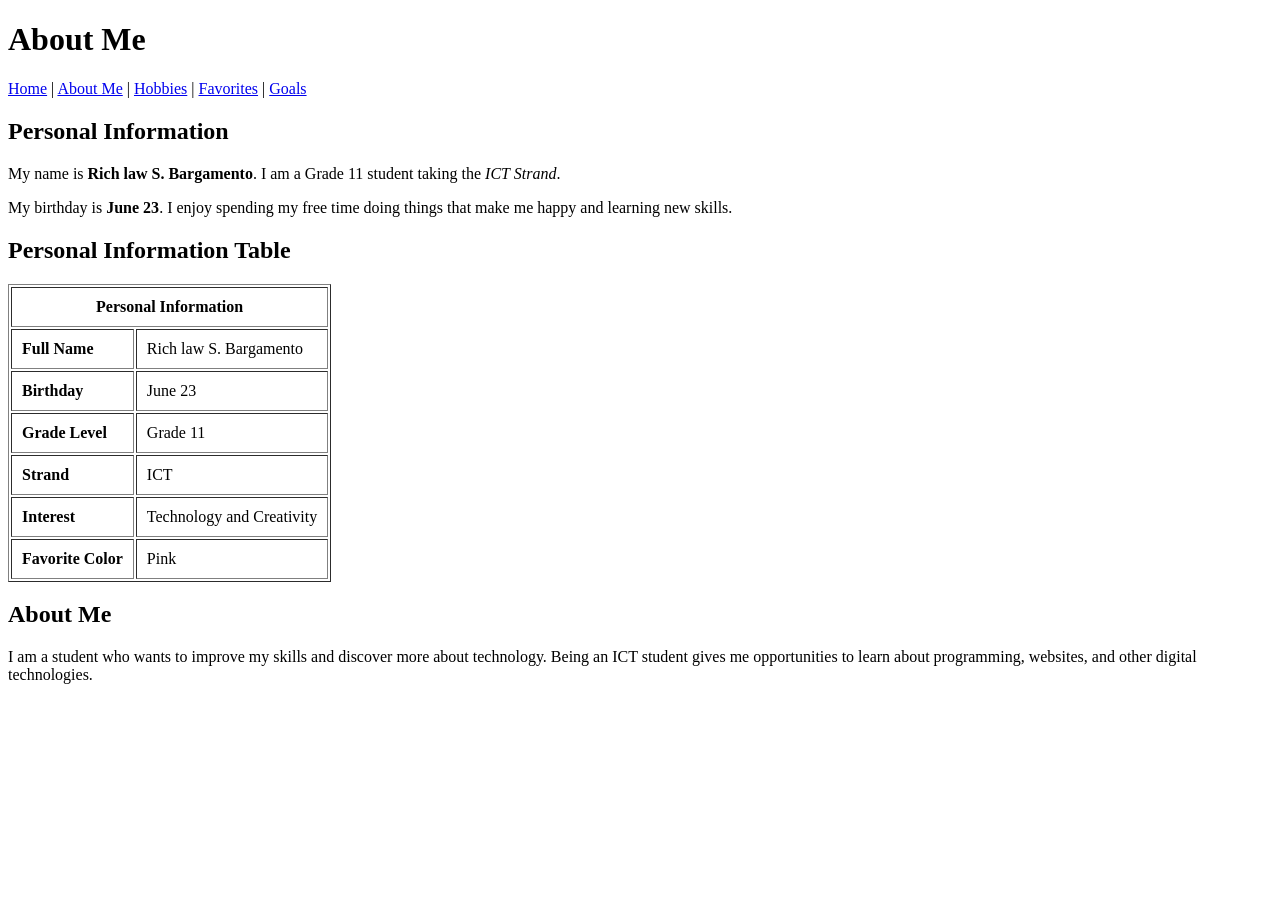
==== about.html @ 1389ceb4 "about.html" ====
<!DOCTYPE html>
<html>
<head>
 <title>About Me</title>
</head>
<body>
 <h1>About Me</h1>
    <nav>

        <a href="index.html">Home</a> |

        <a href="about.html">About Me</a> |

        <a href="hobbies.html">Hobbies</a> |

        <a href="favorites.html">Favorites</a> |

        <a href="goals.html">Goals</a>

    </nav>
    <h2>Personal Information</h2>
    <p>

        My name is <b>Rich law S. Bargamento</b>.

        I am a Grade 11 student taking the <i>ICT Strand</i>.

    </p>
    <p>

        My birthday is <b>June 23</b>. I enjoy spending

        my free time doing things that make me happy and

        learning new skills.

    </p>

    <h2>Personal Information Table</h2>

    <table border="1" cellpadding="10">

        <tr>

            <th colspan="2">Personal Information</th>

        </tr>

        <tr>

            <td><b>Full Name</b></td>

            <td>Rich law S. Bargamento</td>

        </tr>

        <tr>

            <td><b>Birthday</b></td>

            <td>June 23</td>

        </tr>

        <tr>

            <td><b>Grade Level</b></td>

            <td>Grade 11</td>

        </tr>

        <tr>

            <td><b>Strand</b></td>

            <td>ICT</td>

        </tr>

        <tr>

            <td><b>Interest</b></td>

            <td>Technology and Creativity</td>

        </tr>

        <tr>

            <td><b>Favorite Color</b></td>

            <td>Pink</td>

        </tr>

    </table>

    <h2>About Me</h2>

    <p>

        I am a student who wants to improve my skills and

        discover more about technology. Being an ICT student

        gives me opportunities to learn about programming,

        websites, and other digital technologies.

    </p>

</body>

</html>
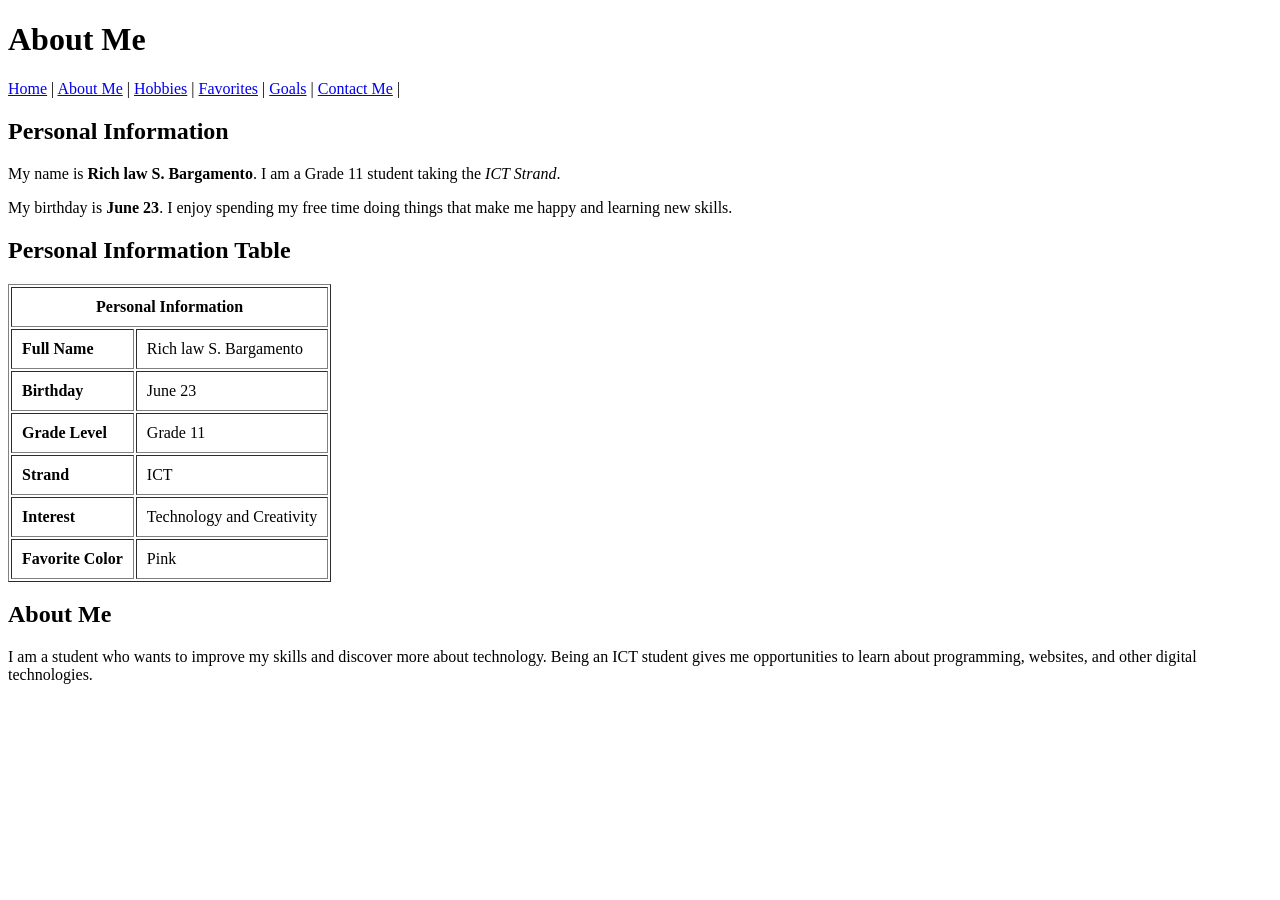
==== commit f3b21ce5: "about.html" ====
--- a/about.html
+++ b/about.html
@@ -6,17 +6,12 @@
 <body>
  <h1>About Me</h1>
     <nav>
-
         <a href="index.html">Home</a> |
-
         <a href="about.html">About Me</a> |
-
         <a href="hobbies.html">Hobbies</a> |
-
         <a href="favorites.html">Favorites</a> |
-
-        <a href="goals.html">Goals</a>
-
+        <a href="goals.html">Goals</a> |
+        <a href="contact.html">Contact Me</a> |
     </nav>
     <h2>Personal Information</h2>
     <p>
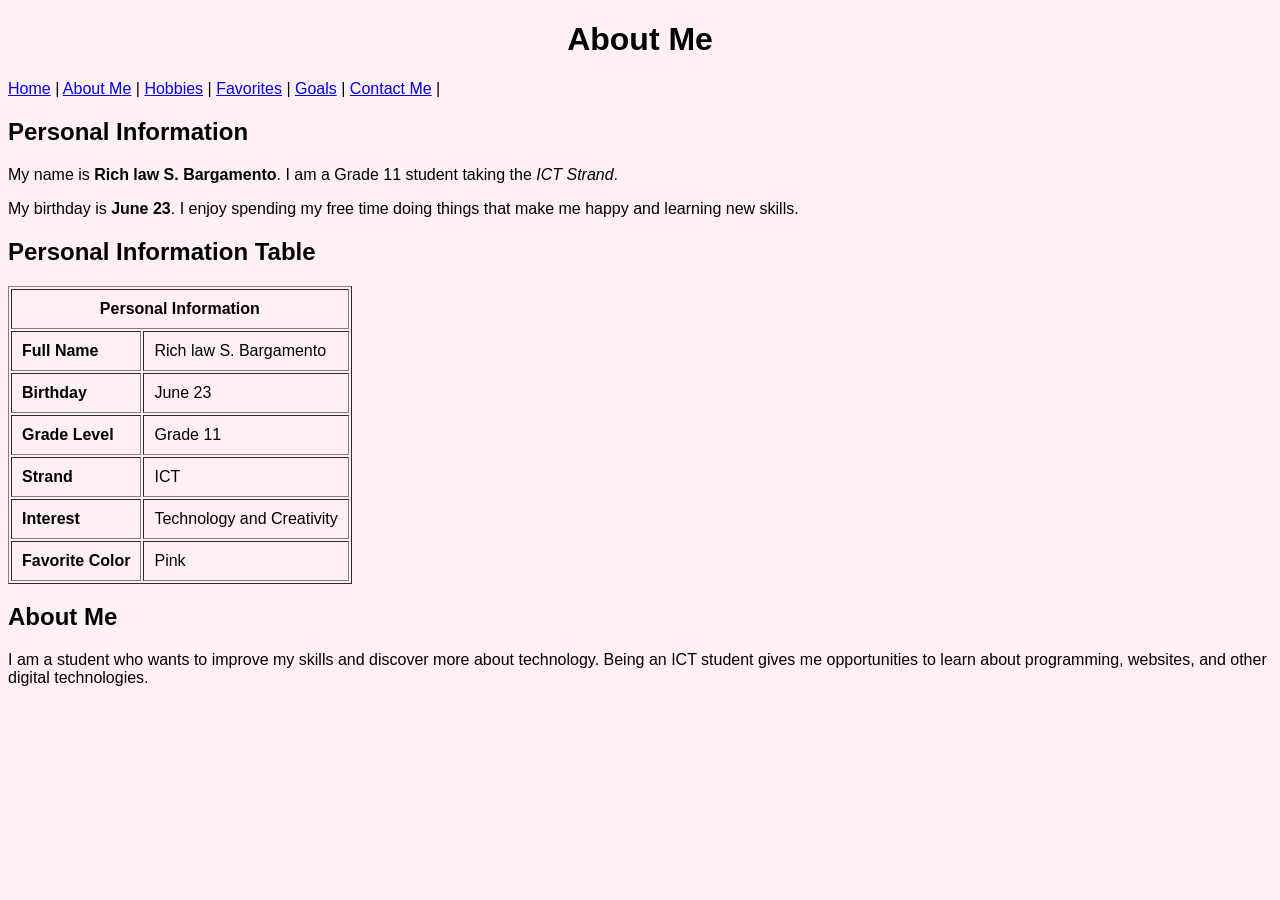
==== commit 9cc9dd5d: "Add stylesheet link to about.html" ====
--- a/about.html
+++ b/about.html
@@ -2,6 +2,7 @@
 <html>
 <head>
  <title>About Me</title>
+ <link rel="stylesheet" href="style.css">
 </head>
 <body>
  <h1>About Me</h1>
--- a/style.css
+++ b/style.css
@@ -0,0 +1,3 @@
+body {font-family: Arial, sans-serif;
+    background-color: #fff0f5;}
+h1 {text-align: center;}
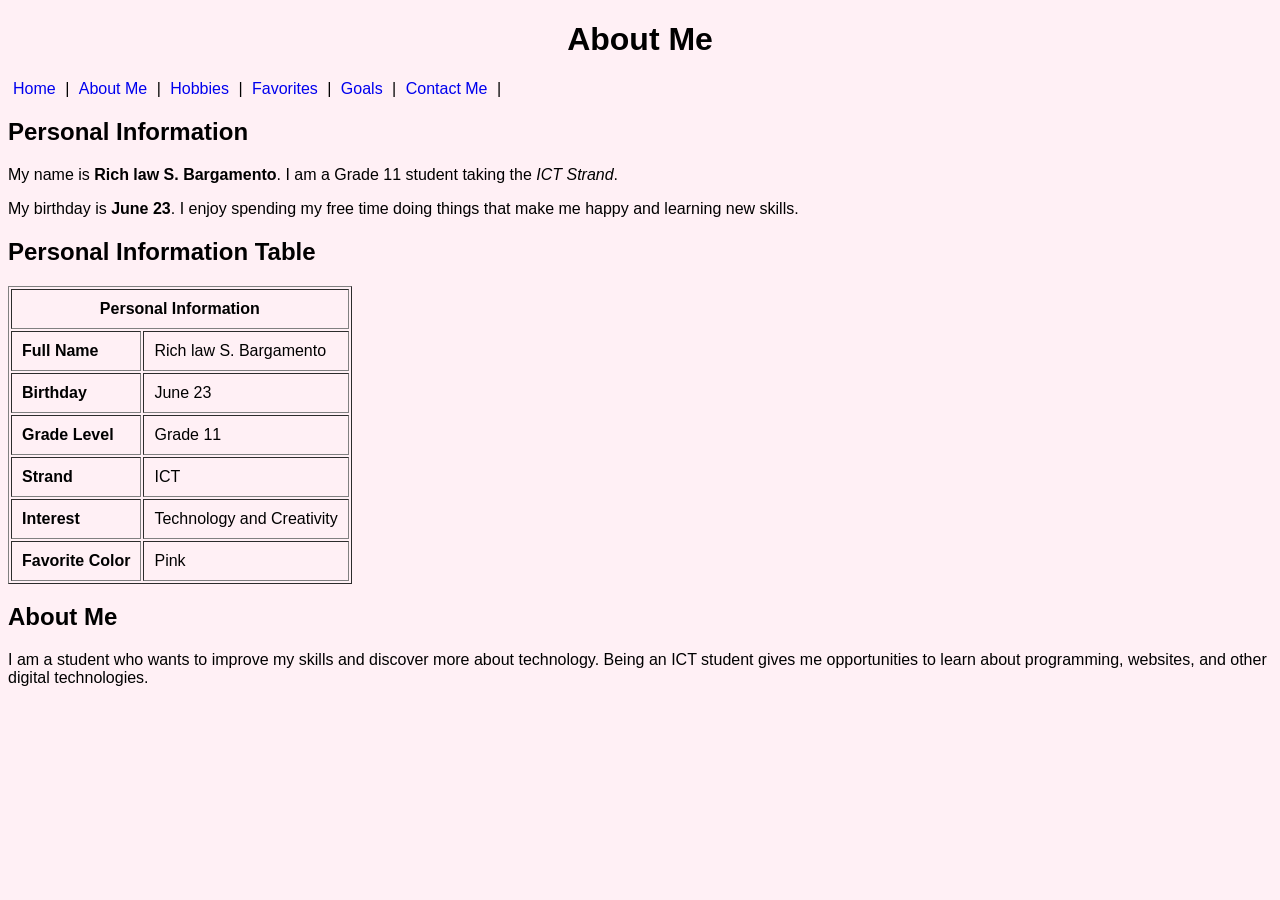
==== commit 2236e318: "Update about.html" ====
--- a/about.html
+++ b/about.html
@@ -6,14 +6,14 @@
 </head>
 <body>
  <h1>About Me</h1>
-    <nav>
-        <a href="index.html">Home</a> |
-        <a href="about.html">About Me</a> |
-        <a href="hobbies.html">Hobbies</a> |
-        <a href="favorites.html">Favorites</a> |
-        <a href="goals.html">Goals</a> |
-        <a href="contact.html">Contact Me</a> |
-    </nav>
+<nav>
+    <a class="nav-link" href="index.html">Home</a> |
+    <a class="nav-link" href="about.html">About Me</a> |
+    <a class="nav-link" href="hobbies.html">Hobbies</a> |
+    <a class="nav-link" href="favorites.html">Favorites</a> |
+    <a class="nav-link" href="goals.html">Goals</a> |
+    <a class="nav-link" href="contact.html">Contact Me</a> |
+</nav>
     <h2>Personal Information</h2>
     <p>
 
--- a/style.css
+++ b/style.css
@@ -1,3 +1,6 @@
 body {font-family: Arial, sans-serif;
     background-color: #fff0f5;}
 h1 {text-align: center;}
+.nav-link {text-decoration: none; margin: 5px;}
+.section {padding: 20px;}
+.btn {padding: 10px 20px; border-radius: 8px;}
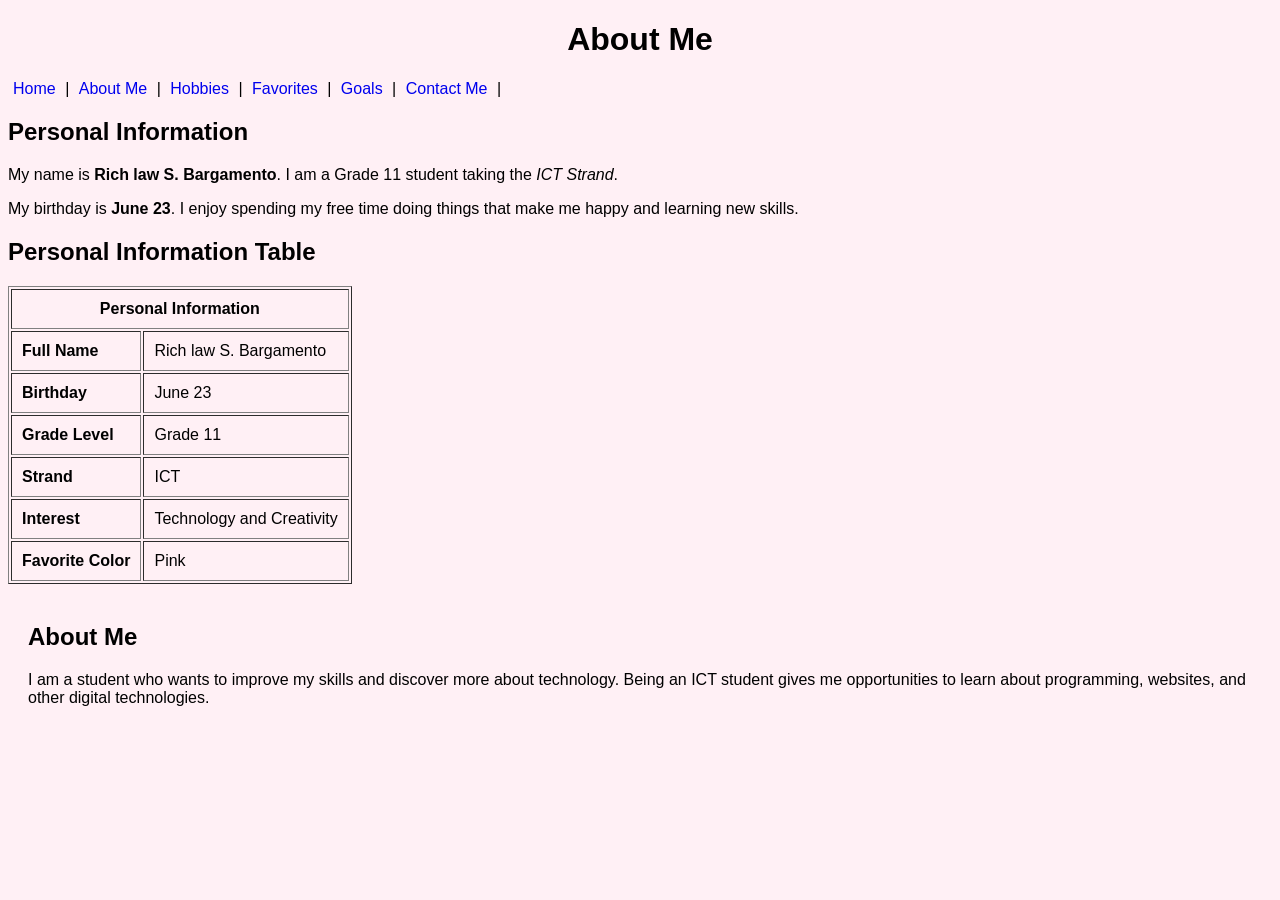
==== commit 104e5b6f: "Update About Me section formatting in about.html Reformatted the About Me section for better structu" ====
--- a/about.html
+++ b/about.html
@@ -89,23 +89,11 @@
             <td>Pink</td>
 
         </tr>
-
-    </table>
-
-    <h2>About Me</h2>
-
-    <p>
-
-        I am a student who wants to improve my skills and
-
-        discover more about technology. Being an ICT student
-
-        gives me opportunities to learn about programming,
-
-        websites, and other digital technologies.
-
+</table>
+<div class="section">
+<h2>About Me</h2>
+<p> I am a student who wants to improve my skills and discover more about technology. Being an ICT student gives me opportunities to learn about programming, websites, and other digital technologies.
     </p>
-
+</div>
 </body>
-
 </html>
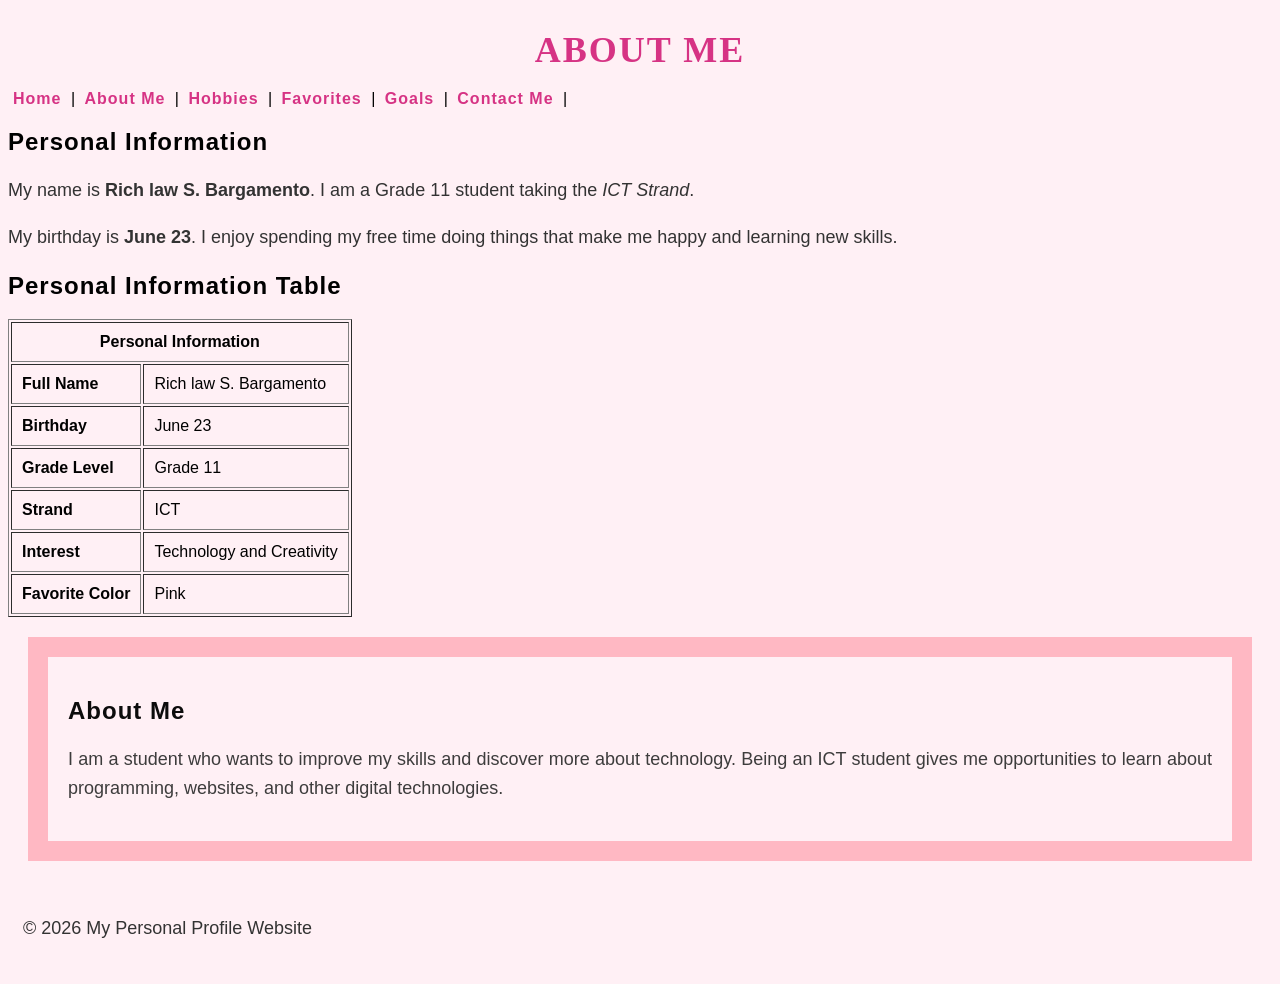
==== commit bed6abe4: "Add footer to about.html" ====
--- a/about.html
+++ b/about.html
@@ -95,5 +95,8 @@
 <p> I am a student who wants to improve my skills and discover more about technology. Being an ICT student gives me opportunities to learn about programming, websites, and other digital technologies.
     </p>
 </div>
+ <footer class="footer">
+        <p>© 2026 My Personal Profile Website</p>
+    </footer>
 </body>
 </html>
--- a/style.css
+++ b/style.css
@@ -1,6 +1,70 @@
 body {font-family: Arial, sans-serif;
     background-color: #fff0f5;}
 h1 {text-align: center;}
-.nav-link {text-decoration: none; margin: 5px;}
-.section {padding: 20px;}
+.nav-link {text-decoration: none; margin: 5px; font-weight: bold; letter-spacing: 1px;}
+.section {padding: 20px;
+          margin: 20px; 
+          border: 20px solid #ffb6c1;
+          background: linear-gradient (to right, #fff0f5, #ffc0cb);
+         opacity: 0.95;}
 .btn {padding: 10px 20px; border-radius: 8px;}
+.primary {background-color: #ffb6c1; border: none; cursor: pointer;}
+#contact-form {width: 80%;
+               padding: 20px; 
+               margin: 20px;
+               border: 2px solid #ffb6c1;
+              backgroun-color: white;
+              font-family: Arial, sans-serif;}
+#message {border-radius: 8px; 
+          padding: 10px;
+         font-family: Arial, sans-serif;
+         font-size: 16px;
+         line-height: 1.5;}
+
+h1 {text-align: center;  
+    font-family: Georgia, serif;   
+    font-size: 36px;   
+    font-weight: bold;
+    text-transform: uppercase;
+    letter-spacing: 2px;
+   color: #d63384;
+   position: relative;
+   top: 5px;}
+
+p {font-family: Arial, sans-serif;
+    font-size: 18px;
+    line-height: 1.6;
+    text-align: justify;
+  color: #333333;}
+
+h2 {text-transform: capitalize;
+    font-weight: bold;
+    letter-spacing: 1px;}
+
+ul {list-style-type: square;
+    padding-left: 30px;}
+
+ol {list-style-type: upper-alpha;
+    padding-left: 30px;}
+
+a:link {color: #d63384;}
+a:visited {color: purple;}
+a:hover {color: red;
+         text-decoration: underine;}
+a:active {color: orange;}
+
+.profile-img {float: left; 
+             margin-right: 20px;
+             position: relative; 
+             z-index: 1;}
+.footer {clear: both;
+        text-align; center;
+        padding: 15px;
+        margin-top: 20px;}
+
+nav ul {ist-stlye-type: none;
+        padding: 0;
+        margin: 0;}
+
+
+
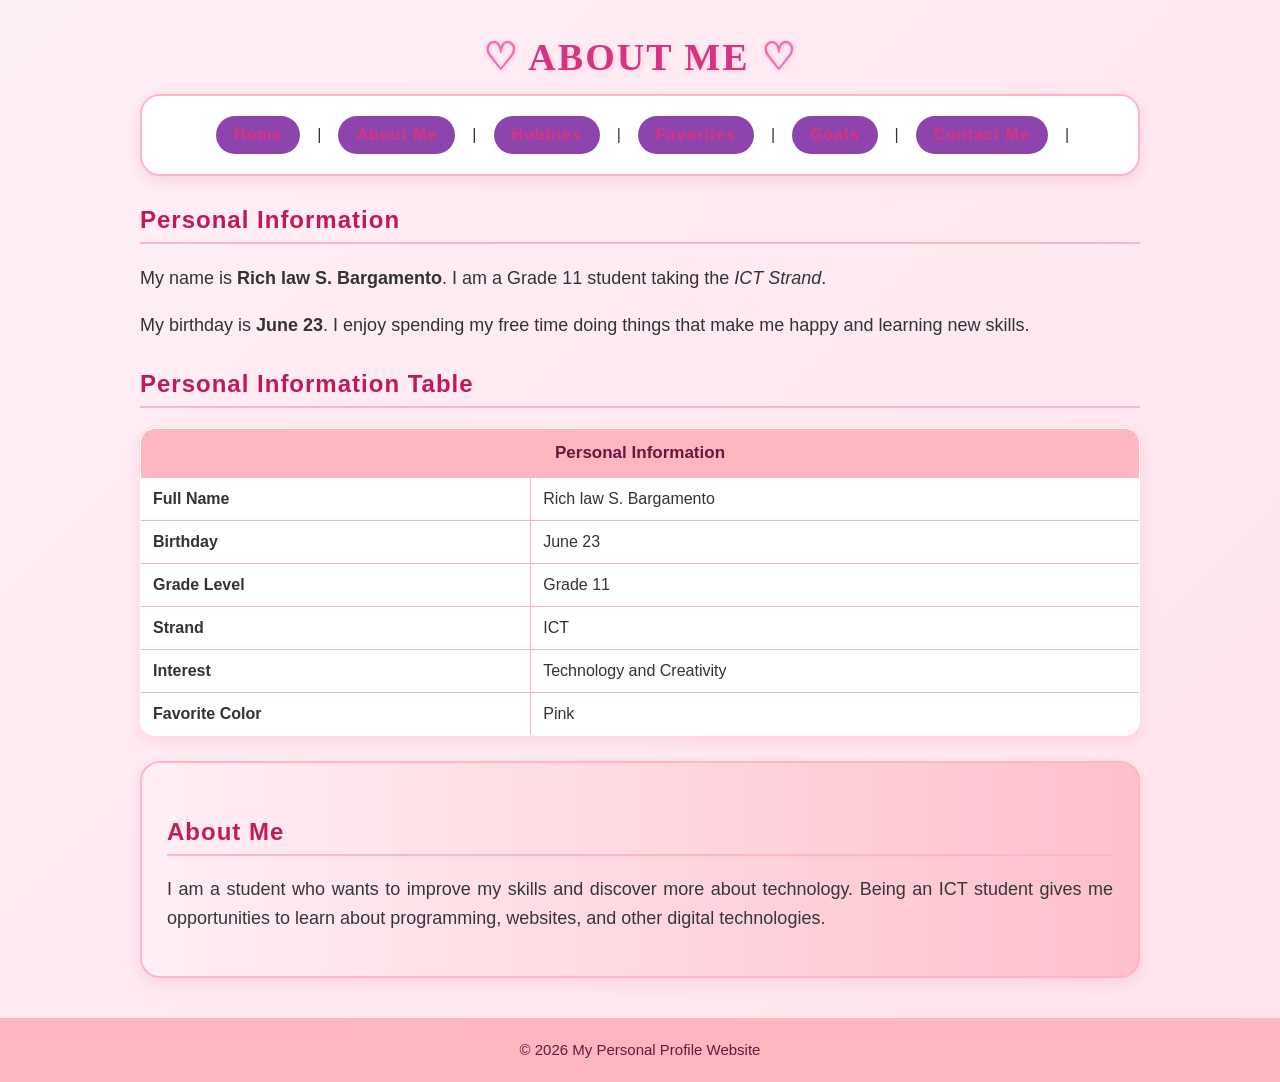
==== commit 96c3b23c: "Update about.html" ====
--- a/about.html
+++ b/about.html
@@ -34,6 +34,7 @@
 
     <h2>Personal Information Table</h2>
 
+  <div class="table-container">
     <table border="1" cellpadding="10">
 
         <tr>
@@ -90,6 +91,7 @@
 
         </tr>
 </table>
+  </div>
 <div class="section">
 <h2>About Me</h2>
 <p> I am a student who wants to improve my skills and discover more about technology. Being an ICT student gives me opportunities to learn about programming, websites, and other digital technologies.
--- a/style.css
+++ b/style.css
@@ -1,70 +1,969 @@
-body {font-family: Arial, sans-serif;
-    background-color: #fff0f5;}
-h1 {text-align: center;}
-.nav-link {text-decoration: none; margin: 5px; font-weight: bold; letter-spacing: 1px;}
-.section {padding: 20px;
-          margin: 20px; 
-          border: 20px solid #ffb6c1;
-          background: linear-gradient (to right, #fff0f5, #ffc0cb);
-         opacity: 0.95;}
-.btn {padding: 10px 20px; border-radius: 8px;}
-.primary {background-color: #ffb6c1; border: none; cursor: pointer;}
-#contact-form {width: 80%;
-               padding: 20px; 
-               margin: 20px;
-               border: 2px solid #ffb6c1;
-              backgroun-color: white;
-              font-family: Arial, sans-serif;}
-#message {border-radius: 8px; 
-          padding: 10px;
-         font-family: Arial, sans-serif;
-         font-size: 16px;
-         line-height: 1.5;}
-
-h1 {text-align: center;  
-    font-family: Georgia, serif;   
-    font-size: 36px;   
+* {box-sizing: border-box;}
+
+body {margin: 0;
+    padding: 0;
+    font-family: Arial, sans-serif;
+    background: linear-gradient(135deg, #fff0f5, #ffe4ec);
+    color: #333333;}
+
+h1 {text-align: center;
+    font-family: Georgia, serif;
+    font-size: 38px;
     font-weight: bold;
     text-transform: uppercase;
     letter-spacing: 2px;
-   color: #d63384;
-   position: relative;
-   top: 5px;}
+    color: #d63384;
+    position: relative;
+    top: 5px;
+    margin: 30px 10px 20px;
+    text-shadow: 2px 2px 5px rgba(214, 51, 132, 0.15);}
+
+h2 {color: #c2185b;
+    font-weight: bold;
+    letter-spacing: 1px;
+    margin-top: 30px;
+    padding-bottom: 8px;
+    border-bottom: 2px solid #ffb6c1;}
 
 p {font-family: Arial, sans-serif;
     font-size: 18px;
     line-height: 1.6;
     text-align: justify;
-  color: #333333;}
-
-h2 {text-transform: capitalize;
+    color: #333333;}
+
+nav {width: 90%;
+    max-width: 1000px;
+    margin: 0 auto 25px;
+    padding: 15px;
+    text-align: center;
+    background: white;
+    border: 2px solid #ffb6c1;
+    border-radius: 20px;
+    box-shadow: 0 5px 15px rgba(214, 51, 132, 0.15);}
+
+.nav-link {text-decoration: none;
+    margin: 5px;
+    padding: 8px 10px;
     font-weight: bold;
-    letter-spacing: 1px;}
+    letter-spacing: 1px;
+    transition: 0.3s;}
+
+a:link {color: #d63384;}
+
+a:visited {color: #9c276b;}
+
+a:hover {color: #ff4f9a;
+    text-decoration: underline;}
+
+a:active {color: #ff9800;}
+
+.nav-link:hover {background-color: #ffe0eb;
+    border-radius: 10px;
+    text-decoration: none;}
+
+body > h2,
+body > p,
+body > ol,
+body > ul,
+body > table,
+body > audio,
+body > video,
+body > iframe {width: 90%;
+    max-width: 1000px;
+    margin-left: auto;
+    margin-right: auto;}
+
+.section {width: 90%;
+    max-width: 1000px;
+    padding: 25px;
+    margin: 25px auto;
+    border: 2px solid #ffb6c1;
+    border-radius: 20px;
+    background: linear-gradient(to right, #fff0f5, #ffc0cb);
+    opacity: 0.98;
+    box-shadow: 0 5px 15px rgba(214, 51, 132, 0.12);}
+
+.profile-img {float: left;
+    width: 250px;
+    height: 250px;
+    object-fit: cover;
+    margin: 10px 25px 15px 0;
+    padding: 6px;
+    background-color: white;
+    border: 3px solid #ffb6c1;
+    border-radius: 20px;
+    position: relative;
+    z-index: 1;
+    box-shadow: 0 5px 15px rgba(214, 51, 132, 0.2);}
 
 ul {list-style-type: square;
-    padding-left: 30px;}
+    padding-left: 45px;
+    line-height: 1.8;}
 
 ol {list-style-type: upper-alpha;
-    padding-left: 30px;}
-
-a:link {color: #d63384;}
-a:visited {color: purple;}
-a:hover {color: red;
-         text-decoration: underine;}
-a:active {color: orange;}
-
-.profile-img {float: left; 
-             margin-right: 20px;
-             position: relative; 
-             z-index: 1;}
+    padding-left: 45px;
+    line-height: 1.8;}
+
+ol[type="I"] {list-style-type: upper-roman;}
+
+ol[start="5"] {list-style-type: decimal;}
+
+table {width: 90%;
+    max-width: 1000px;
+    margin: 20px auto;
+    border-collapse: collapse;
+    background-color: white;
+    border-radius: 15px;
+    overflow: hidden;
+    box-shadow: 0 5px 15px rgba(214, 51, 132, 0.12);}
+
+th {background-color: #ffb6c1;
+    color: #6b1740;
+    padding: 14px;
+    font-size: 17px;}
+
+td {padding: 12px;
+    border: 1px solid #f3b6c9;}
+
+tr:hover {background-color: #fff0f5;}
+video {display: block;
+    max-width: 90%;
+    height: auto;
+    margin: 20px auto;
+    border: 4px solid #ffb6c1;
+    border-radius: 18px;
+    box-shadow: 0 5px 15px rgba(214, 51, 132, 0.2);}
+
+audio {display: block;
+    margin: 20px auto;}
+
+iframe {display: block;
+    max-width: 90%;
+    width: 600px;
+    height: 400px;
+    margin: 20px auto;
+    border-radius: 18px;
+    box-shadow: 0 5px 15px rgba(214, 51, 132, 0.15);}
+
+#contact-form {width: 90%;
+    max-width: 800px;
+    padding: 30px;
+    margin: 30px auto;
+    border: 2px solid #ffb6c1;
+    border-radius: 20px;
+    background-color: white;
+    font-family: Arial, sans-serif;
+    box-shadow: 0 7px 20px rgba(214, 51, 132, 0.15);}
+
+#contact-form label {font-weight: bold; color: #9c276b;}
+
+#contact-form input[type="text"],
+#contact-form input[type="email"],
+#contact-form select,
+#contact-form textarea {width: 100%;
+    padding: 12px;
+    margin-top: 7px;
+    border: 2px solid #ffc0cb;
+    border-radius: 10px;
+    font-family: Arial, sans-serif;
+    font-size: 16px;
+    background-color: #fffafd;}
+
+#contact-form input:focus,
+#contact-form select:focus,
+#contact-form textarea:focus {outline: none;
+    border-color: #d63384;
+    box-shadow: 0 0 6px rgba(214, 51, 132, 0.25);}
+
+#message {border-radius: 10px;
+    padding: 12px;
+    font-family: Arial, sans-serif;
+    font-size: 16px;
+    line-height: 1.5;}
+
+.btn {padding: 12px 22px;
+    border-radius: 12px;
+    font-weight: bold;
+    cursor: pointer;
+    transition: 0.3s;}
+
+.primary {background-color: #ffb6c1;
+    border: none;
+    color: #6b1740;}
+
+.primary:hover {background-color: #d63384;
+    color: white;
+    transform: translateY(-2px);}
+
+button[type="reset"] {padding: 12px 22px;
+    margin-left: 8px;
+    border: 2px solid #ffb6c1;
+    border-radius: 12px;
+    background-color: white;
+    cursor: pointer;}
+
+button[type="reset"]:hover {background-color: #fff0f5;}
 .footer {clear: both;
-        text-align; center;
+    width: 100%;
+    margin-top: 40px;
+    padding: 20px;
+    text-align: center;
+    background-color: #ffb6c1;
+    color: #6b1740;}
+
+.footer p {margin: 0;
+    text-align: center;
+    font-size: 15px;
+    color: #6b1740;}
+
+@media (max-width: 600px) {
+    h1 {
+        font-size: 28px;
+        letter-spacing: 1px;
+    }
+
+    nav {
+        width: 95%;
+        line-height: 2.5;
+    }
+
+    .profile-img {
+        float: none;
+        display: block;
+        margin: 15px auto;
+        max-width: 100%;
+    }
+
+    body > h2,
+    body > p,
+    body > ol,
+    body > ul,
+    body > table {
+        width: 90%;
+    }
+
+    #contact-form {
+        width: 90%;
+        padding: 20px;
+    }
+}
+
+h1::before {
+    content: "♡ ";
+    color: #ff69b4;
+}
+
+h1::after {
+    content: " ♡";
+    color: #ff69b4;
+}
+
+.profile-img {
+    transition: transform 0.3s ease;
+}
+
+.profile-img:hover {
+    transform: scale(1.05);
+}
+
+.nav-link {
+    text-decoration: none;
+    transition: color 0.3s ease, background-color 0.3s ease;
+}
+
+.nav-link:hover {
+    color: #ff1493;
+    background-color: #ffe0eb;
+    border-radius: 10px;
+    text-decoration: underline;
+}
+
+.nav-link:active {
+    color: #ff9800;
+}
+
+input:focus,
+textarea:focus,
+select:focus {
+    outline: 2px solid #ff69b4;
+    border-color: #ff1493;
+    background-color: #fff5fa;
+}
+
+.hobby-intro {
+    text-align: center;
+    color: #8b4565;
+}
+
+.hobby-list li {
+    padding: 5px;
+    transition: color 0.3s ease, transform 0.3s ease;
+}
+
+.hobby-list li:hover {
+    color: #d63384;
+    transform: translateX(8px);
+}
+
+.image-gallery {
+    display: flex;
+    flex-wrap: wrap;
+    justify-content: center;
+    align-items: stretch;
+    gap: 22px;
+    padding: 20px 5px;
+}
+
+.gallery-item {
+    width: 220px;
+    max-width: 100%;
+    overflow: hidden;
+    background: #ffffff;
+    border: 2px solid #ffb6c1;
+    border-radius: 18px;
+    text-align: center;
+    box-shadow: 0 4px 10px rgba(214, 51, 132, 0.12);
+    transition: transform 0.3s ease, box-shadow 0.3s ease;
+}
+
+.gallery-item img {
+    display: block;
+    width: 100%;
+    height: 180px;
+    object-fit: cover;
+    transition: transform 0.4s ease;
+}
+
+.gallery-item:hover {
+    transform: translateY(-8px);
+    box-shadow: 0 10px 20px rgba(214, 51, 132, 0.25);
+}
+
+.gallery-item:hover img {
+    transform: scale(1.06);
+}
+
+.gallery-caption {
+    padding: 8px 12px 14px;
+}
+
+.gallery-caption h3 {
+    color: #c2185b;
+    margin-bottom: 5px;
+}
+
+.gallery-caption p {
+    font-size: 14px;
+    text-align: center;
+    margin: 5px 0;
+}
+
+.video-gallery {
+    display: flex;
+    flex-wrap: wrap;
+    justify-content: center;
+    align-items: flex-start;
+    gap: 25px;
+    padding: 15px 0;
+}
+
+.video-item {
+    flex: 1 1 280px;
+    max-width: 450px;
+    padding: 15px;
+    background-color: #ffffff;
+    border: 2px solid #ffb6c1;
+    border-radius: 18px;
+    box-shadow: 0 4px 10px rgba(214, 51, 132, 0.12);
+    transition: transform 0.3s ease, box-shadow 0.3s ease;
+}
+
+.video-item video {
+    width: 100%;
+    max-width: 100%;
+    margin: 0 auto;
+    border: 3px solid #ffc0cb;
+    border-radius: 12px;
+}
+
+.video-item h3 {
+    color: #c2185b;
+    text-align: center;
+}
+
+.video-item:hover {
+    transform: translateY(-5px);
+    box-shadow: 0 8px 16px rgba(214, 51, 132, 0.2);
+}
+
+button:active,
+.page-buttons a:active,
+input[type="submit"]:active {
+    transform: scale(0.95);
+}
+* {
+    box-sizing: border-box;
+}
+
+/* Responsive images and media */
+img {
+    max-width: 100%;
+    height: auto;
+}
+
+video {
+    max-width: 100%;
+    height: auto;
+}
+
+/* Responsive navigation */
+nav {
+    display: flex;
+    flex-wrap: wrap;
+    justify-content: center;
+    align-items: center;
+    gap: 10px;
+}
+
+/* Responsive map */
+.map-container {
+    width: 90%;
+    max-width: 1000px;
+    margin: 20px auto;
+}
+
+.map-container iframe {
+    width: 100%;
+    max-width: 100%;
+    height: 400px;
+}
+
+/* Responsive sections */
+.section {
+    width: 90%;
+    max-width: 1000px;
+    margin: 25px auto;
+}
+
+/* Responsive image gallery */
+.image-gallery {
+    display: flex;
+    flex-wrap: wrap;
+    justify-content: center;
+    gap: 22px;
+}
+
+.gallery-item {
+    flex: 1 1 220px;
+    max-width: 100%;
+}
+
+/* Responsive video gallery */
+.video-gallery {
+    display: flex;
+    flex-wrap: wrap;
+    justify-content: center;
+    gap: 20px;
+}
+
+.video-item {
+    flex: 1 1 280px;
+    max-width: 100%;
+}
+
+/* TABLET DEVICES */
+@media screen and (max-width: 768px) {
+
+    h1 {
+        font-size: 32px;
+    }
+
+    nav {
+        width: 95%;
+        padding: 12px;
+    }
+
+    .section {
+        width: 95%;
+        padding: 20px;
+    }
+
+    .profile-img {
+        max-width: 220px;
+        height: auto;
+    }
+
+    #contact-form {
+        width: 95%;
+        padding: 20px;
+    }
+
+    .map-container iframe {
+        height: 350px;
+    }
+}
+
+/* MOBILE DEVICES */
+@media screen and (max-width: 600px) {
+
+    h1 {
+        font-size: 25px;
+        letter-spacing: 1px;
+    }
+
+    h2 {
+        font-size: 21px;
+    }
+
+    p {
+        font-size: 16px;
+        line-height: 1.6;
+    }
+
+    nav {
+        width: 95%;
+        flex-direction: column;
+        gap: 8px;
+    }
+
+    .nav-link {
+        display: block;
+        width: 100%;
+        padding: 10px;
+    }
+
+    .section {
+        width: 95%;
         padding: 15px;
-        margin-top: 20px;}
-
-nav ul {ist-stlye-type: none;
-        padding: 0;
-        margin: 0;}
-
-
-
+    }
+
+    .profile-img {
+        float: none;
+        display: block;
+        width: 200px;
+        max-width: 100%;
+        height: auto;
+        margin: 15px auto;
+    }
+
+    .image-gallery {
+        flex-direction: column;
+        align-items: center;
+    }
+
+    .gallery-item {
+        width: 100%;
+        max-width: 350px;
+    }
+
+    .video-gallery {
+        flex-direction: column;
+        align-items: center;
+    }
+
+    .video-item {
+        width: 100%;
+    }
+
+    #contact-form {
+        width: 95%;
+        padding: 15px;
+    }
+
+    table {
+        display: block;
+        max-width: 100%;
+        overflow-x: auto;
+    }
+
+    .map-container iframe {
+        height: 300px;
+    }
+
+    .footer {
+        padding: 15px;
+    }
+}
+
+nav {
+    display: flex;
+    justify-content: center;
+    align-items: center;
+    flex-wrap: wrap;
+    gap: 12px;
+    padding: 15px;
+    margin: 20px auto;
+}
+
+/* Navigation links */
+.nav-link {
+    display: inline-block;
+    text-decoration: none;
+    color: #ffffff;
+    background-color: #8e44ad;
+    padding: 10px 18px;
+    border-radius: 20px;
+    font-weight: bold;
+    transition: 0.3s ease;
+}
+
+/* Hover effect */
+.nav-link:hover {
+    background-color: #d291bc;
+    color: #ffffff;
+    transform: translateY(-3px);
+}
+
+/* Tablet navigation */
+@media screen and (max-width: 768px) {
+    nav {
+        gap: 8px;
+    }
+
+    .nav-link {
+        padding: 9px 14px;
+        font-size: 14px;
+    }
+}
+
+/* Mobile navigation */
+@media screen and (max-width: 600px) {
+    nav {
+        flex-direction: column;
+        gap: 10px;
+    }
+
+    .nav-link {
+        width: 90%;
+        text-align: center;
+    }
+}
+
+/* Profile picture */
+.profile-img {
+    display: block;
+    width: 250px;
+    max-width: 100%;
+    height: 250px;
+    object-fit: cover;
+    margin: 15px auto;
+    border-radius: 20px;
+}
+
+/* All website images */
+img {
+    max-width: 100%;
+    height: auto;
+}
+
+/* Image gallery */
+.image-gallery {
+    display: flex;
+    flex-wrap: wrap;
+    justify-content: center;
+    gap: 20px;
+}
+
+.gallery-item {
+    flex: 1 1 220px;
+    max-width: 100%;
+}
+
+/* Tablet */
+@media screen and (max-width: 768px) {
+    .profile-img {
+        width: 220px;
+        height: 220px;
+    }
+
+    .gallery-item {
+        flex: 1 1 200px;
+    }
+}
+
+/* Mobile */
+@media screen and (max-width: 600px) {
+    .profile-img {
+        width: 200px;
+        height: 200px;
+        margin: 15px auto;
+    }
+
+    .image-gallery {
+        flex-direction: column;
+        align-items: center;
+    }
+
+    .gallery-item {
+        width: 100%;
+        max-width: 350px;
+    }
+
+    .gallery-item img {
+        width: 100%;
+        height: 180px;
+        object-fit: cover;
+    }
+}
+
+/* Contact form container */
+#contact-form {
+    width: 90%;
+    max-width: 650px;
+    margin: 30px auto;
+    padding: 30px;
+    background-color: #ffffff;
+    border-radius: 15px;
+    box-shadow: 0 4px 12px rgba(0, 0, 0, 0.1);
+    text-align: left;
+}
+
+/* Form labels */
+#contact-form > label {
+    display: block;
+    margin-bottom: 8px;
+    font-weight: bold;
+}
+
+/* Text fields and dropdowns */
+#contact-form input[type="text"],
+#contact-form input[type="email"],
+#contact-form select,
+#contact-form textarea {
+    width: 100%;
+    padding: 12px;
+    margin-top: 5px;
+    border: 1px solid #cccccc;
+    border-radius: 8px;
+    font-size: 15px;
+    font-family: Arial, sans-serif;
+}
+
+/* Message box */
+#contact-form textarea {
+    resize: vertical;
+    min-height: 120px;
+}
+
+/* Radio buttons and checkboxes */
+#contact-form input[type="radio"],
+#contact-form input[type="checkbox"] {
+    width: auto;
+    margin: 8px 5px;
+    accent-color: #8e44ad;
+}
+
+/* Form buttons */
+#contact-form button {
+    padding: 12px 20px;
+    margin: 8px 5px 0 0;
+    border: none;
+    border-radius: 8px;
+    cursor: pointer;
+    font-weight: bold;
+}
+
+/* Send button */
+#contact-form button[type="submit"] {
+    background-color: #8e44ad;
+    color: white;
+}
+
+/* Clear button */
+#contact-form button[type="reset"] {
+    background-color: #dddddd;
+    color: #333333;
+}
+
+/* Button hover */
+#contact-form button:hover {
+    opacity: 0.85;
+}
+
+/* Tablet */
+@media screen and (max-width: 768px) {
+    #contact-form {
+        width: 95%;
+        padding: 22px;
+    }
+}
+
+/* Mobile */
+@media screen and (max-width: 600px) {
+    #contact-form {
+        width: 95%;
+        padding: 15px;
+    }
+
+    #contact-form input[type="text"],
+    #contact-form input[type="email"],
+    #contact-form select,
+    #contact-form textarea {
+        font-size: 16px;
+        padding: 12px;
+    }
+
+    #contact-form button {
+        width: 100%;
+        margin: 8px 0;
+    }
+}
+
+/* Prevent content from overflowing */
+body {
+    max-width: 100%;
+    overflow-x: hidden;
+}
+
+main,
+section,
+article {
+    max-width: 100%;
+}
+
+/* Responsive videos */
+video {
+    display: block;
+    width: 100%;
+    max-width: 700px;
+    height: auto;
+    margin: 20px auto;
+    border-radius: 12px;
+}
+
+/* Responsive audio */
+audio {
+    width: 100%;
+    max-width: 500px;
+    margin: 15px auto;
+    display: block;
+}
+
+/* Responsive embedded content */
+iframe {
+    max-width: 100%;
+}
+
+/* Responsive YouTube videos and maps */
+.video-container,
+.map-container {
+    width: 90%;
+    max-width: 900px;
+    margin: 20px auto;
+}
+
+.video-container iframe,
+.map-container iframe {
+    display: block;
+    width: 100%;
+    border: none;
+    border-radius: 12px;
+}
+
+/* Responsive headings */
+h1, h2, h3 {
+    overflow-wrap: break-word;
+}
+
+/* Responsive text */
+p {
+    overflow-wrap: break-word;
+}
+
+/* Tablet */
+@media screen and (max-width: 768px) {
+    video {
+        max-width: 100%;
+    }
+
+    .video-container,
+    .map-container {
+        width: 95%;
+    }
+
+    .video-container iframe {
+        height: 300px;
+    }
+}
+
+/* Mobile */
+@media screen and (max-width: 600px) {
+    video,
+    audio {
+        width: 100%;
+    }
+
+    .video-container,
+    .map-container {
+        width: 100%;
+    }
+
+    .video-container iframe {
+        height: 220px;
+    }
+
+    .map-container iframe {
+        height: 300px;
+    }
+
+    h1, h2, h3 {
+        max-width: 100%;
+    }
+}
+
+video {
+    display: block;
+    width: 100%;
+    max-width: 700px;
+    height: auto;
+    margin: 20px auto;
+    border-radius: 12px;
+}
+
+/* RESPONSIVE AUDIO */
+audio {
+    display: block;
+    width: 100%;
+    max-width: 500px;
+    margin: 15px auto;
+}
+
+/* TABLET */
+@media screen and (max-width: 768px) {
+    video {
+        max-width: 100%;
+    }
+
+    audio {
+        max-width: 100%;
+    }
+}
+
+/* MOBILE */
+@media screen and (max-width: 600px) {
+    video,
+    audio {
+        width: 100%;
+    }
+}
+.map-container {
+    width: 90%;
+    max-width: 600px;
+    margin: 20px auto;
+}
+
+.map-container iframe {
+    width: 100%;
+    height: 450px;
+    border: 0;
+}
+
+@media screen and (max-width: 600px) {
+    .map-container {
+        width: 95%;
+    }
+
+    .map-container iframe {
+        height: 300px;
+    }
+}
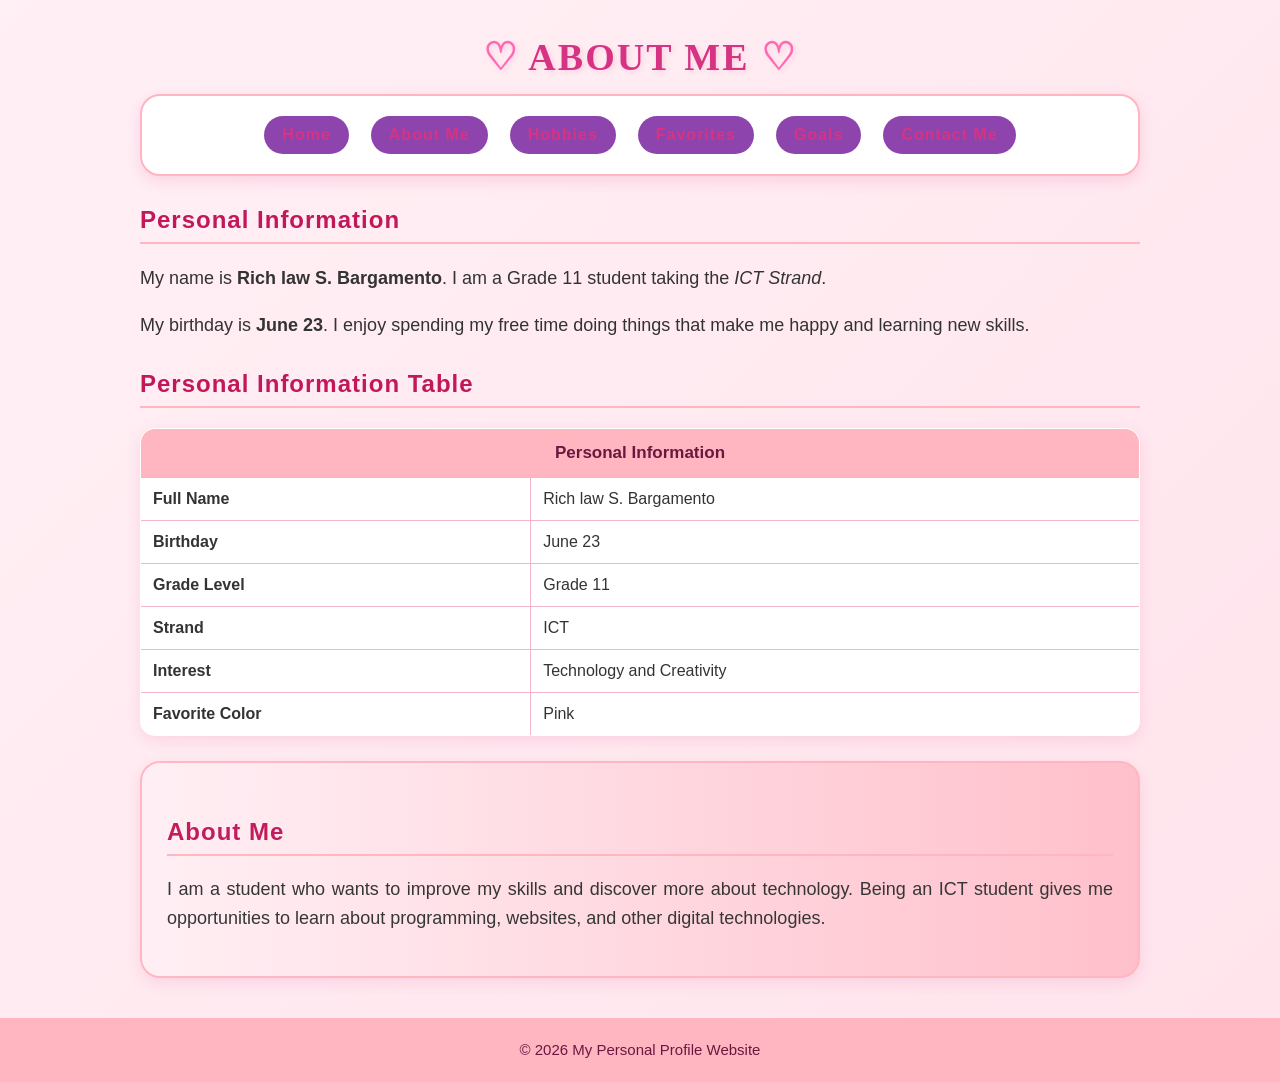
==== commit 56c7cc14: "Fix formatting of navigation links in about.html" ====
--- a/about.html
+++ b/about.html
@@ -7,12 +7,12 @@
 <body>
  <h1>About Me</h1>
 <nav>
-    <a class="nav-link" href="index.html">Home</a> |
-    <a class="nav-link" href="about.html">About Me</a> |
-    <a class="nav-link" href="hobbies.html">Hobbies</a> |
-    <a class="nav-link" href="favorites.html">Favorites</a> |
-    <a class="nav-link" href="goals.html">Goals</a> |
-    <a class="nav-link" href="contact.html">Contact Me</a> |
+    <a class="nav-link" href="index.html">Home</a> 
+    <a class="nav-link" href="about.html">About Me</a> 
+    <a class="nav-link" href="hobbies.html">Hobbies</a> 
+    <a class="nav-link" href="favorites.html">Favorites</a> 
+    <a class="nav-link" href="goals.html">Goals</a> 
+    <a class="nav-link" href="contact.html">Contact Me</a> 
 </nav>
     <h2>Personal Information</h2>
     <p>
--- a/style.css
+++ b/style.css
@@ -962,8 +962,75 @@
     .map-container {
         width: 95%;
     }
-
+.table-container {
+    width: 95%;
+    max-width: 600px;
+    margin: 20px auto;
+    overflow-x: auto;
+}
+
+.table-container table {
+    width: 100%;
+    border-collapse: collapse;
+}
+
+.table-container th,
+.table-container td {
+    padding: 12px;
+    text-align: left;
+}
+
+@media screen and (max-width: 600px) {
+    .table-container th,
+    .table-container td {
+        padding: 8px;
+        font-size: 14px;
+    }
+}
     .map-container iframe {
         height: 300px;
     }
 }
+.image-gallery,
+.video-gallery {
+    display: flex;
+    flex-wrap: wrap;
+    justify-content: center;
+    gap: 20px;
+    width: 100%;
+}
+
+.gallery-item,
+.video-item {
+    flex: 1 1 250px;
+    max-width: 100%;
+    min-width: 0;
+}
+
+.gallery-item img {
+    display: block;
+    width: 100%;
+    height: 220px;
+    object-fit: cover;
+    border-radius: 12px;
+}
+
+.video-item video {
+    display: block;
+    width: 100%;
+    height: auto;
+}
+
+@media screen and (max-width: 600px) {
+    .image-gallery,
+    .video-gallery {
+        flex-direction: column;
+        align-items: center;
+    }
+
+    .gallery-item,
+    .video-item {
+        width: 100%;
+        max-width: 350px;
+    }
+}
